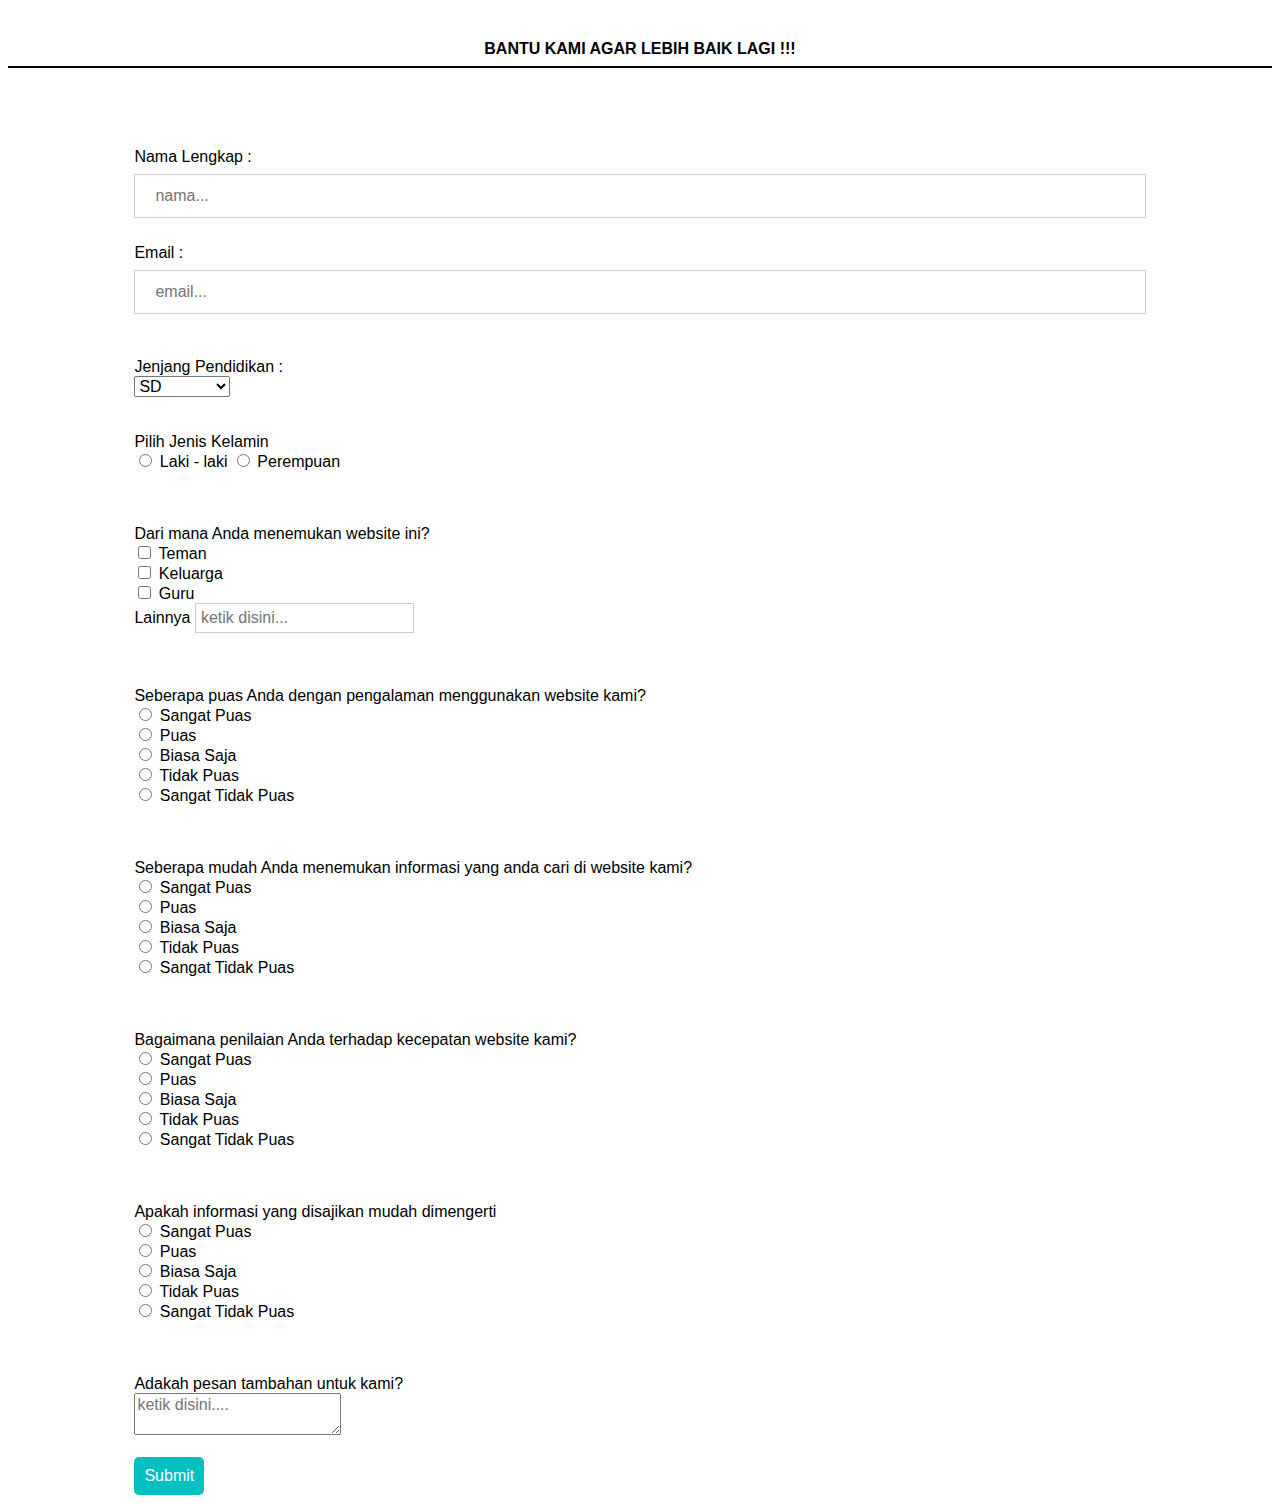
==== survey/index.html @ fec460bc "+ survey" ====
<!DOCTYPE html>
<html lang="en">
  <head>
    <meta charset="UTF-8" />
    <meta name="viewport" content="width=device-width, initial-scale=1.0" />
    <title>Survey WEB kelompok 1</title>
    <link rel="stylesheet" href="style.css">
  </head>
  <body>
    <header>
      <h1>BANTU KAMI AGAR LEBIH BAIK LAGI !!!</h1><hr color="black">
    </header>
    <div class="isi">
      <form method="post" action="https://script.google.com/macros/s/AKfycbwdnLRsleb_i8gFaO4Lsh7n-M-NnGDbHBoqCPILqr-_alue4ycgpla7bAXMlzbTMCL_/exec">
        <div class="nama">
          <label for="input-nama">Nama Lengkap :</label><br>
          <input type="text" name="name" placeholder="nama..." id="input-nama" required /><br><br>
          <label for="input-nama">Email :</label><br />
          <input type="email" name="email" placeholder="email..." id="input-nama" /><br>
        </div>

        <br /><br />

        <div class="jenjangPendidikan">
          <label for="jenjang-pendidikan">Jenjang Pendidikan :</label><br>
          <select name="jenjang_pendidikan" id="jenjang_pendidikan">
            <option value="sd">SD</option>
            <option value="smp">SMP</option>
            <option value="sma/smk">SMA/SMK</option>
            <option value="lainnya">Lainnya</option>
          </select>
        </div>
        
        <br><br>
        
        <div class="jenisKelamin">
          <label for="jeniskelamin">Pilih Jenis Kelamin</label><br>
          <input type="radio" name="jenis_kelamin" id="jeniskelamin" value="laki-laki">
          <label for="jeniskelamin">Laki - laki</label>
          <input type="radio" name="jenis_kelamin" id="jeniskelamin" value="Perempuan">
          <label for="jeniskelamin">Perempuan</label>
        </div>
        <br>
        <br>
        <br>
        <div class="menemukan-website">
          <label for="menemukan">Dari mana Anda menemukan website ini?</label><br>
          <input type="checkbox" name="menemukan1" id="menemukan" value="teman">
          <label for="menemukan">Teman</label><br>
          <input type="checkbox" name="menemukan2" id="menemukan" value="Keluarga">
          <label for="menemukan">Keluarga</label><br>
          <input type="checkbox" name="menemukan3" id="menemukan" value="guru">
          <label for="menemukan">Guru</label><br>
          <label for="lainnya">Lainnya</label>
          <input type="text" placeholder="ketik disini..." name="menemukan4" id="menemukan">
        </div>
        
        <br>
        <br>
        <br>

        <div class="kepuasan">

          <label for="kepuasan">Seberapa puas Anda dengan pengalaman menggunakan website kami?</label><br>
          <input type="radio" name="kepuasan" id="sangat-puas" value="s-puas">
          <label for="s-puas">Sangat Puas</label><br>
          <input type="radio" name="kepuasan" id="puas" value="puas">
          <label for="puas">Puas</label><br>
          <input type="radio" name="kepuasan" id="biasa-aja" value="b-aja">
          <label for="b-aja">Biasa Saja</label><br>
          <input type="radio" name="kepuasan" id="tidak-puas" value="t-puas">
          <label for="t-puas">Tidak Puas</label><br>
          <input type="radio" name="kepuasan" id="sangat-tidak-puas" value="st-puas">
          <label for="st-puas">Sangat Tidak Puas</label><br>
        </div>
          
        <br>
        <br>
        <br>

        <div class="kepuasan2">

          <label for="kepuasan2">Seberapa mudah Anda menemukan informasi yang anda cari di website kami?</label><br>
          <input type="radio" name="kepuasan2" id="sangat-puas" value="s-puas">
          <label for="s-puas">Sangat Puas</label><br>
          <input type="radio" name="kepuasan2" id="puas" value="puas">
          <label for="puas">Puas</label><br>
          <input type="radio" name="kepuasan2" id="biasa-aja" value="b-aja">
          <label for="b-aja">Biasa Saja</label><br>
          <input type="radio" name="kepuasan2" id="tidak-puas" value="t-puas">
          <label for="t-puas">Tidak Puas</label><br>
          <input type="radio" name="kepuasan2" id="sangat-tidak-puas" value="st-puas">
          <label for="st-puas">Sangat Tidak Puas</label><br>
        </div>
          
        <br>
        <br>
        <br>
        
        <div class="kepuasan3">

          <label for="kepuasan3">Bagaimana penilaian Anda terhadap kecepatan website kami?</label><br>
          <input type="radio" name="kepuasan3" id="sangat-puas" value="s-puas">
          <label for="s-puas">Sangat Puas</label><br>
          <input type="radio" name="kepuasan3" id="puas" value="puas">
          <label for="puas">Puas</label><br>
          <input type="radio" name="kepuasan3" id="biasa-aja" value="b-aja">
          <label for="b-aja">Biasa Saja</label><br>
          <input type="radio" name="kepuasan3" id="tidak-puas" value="t-puas">
          <label for="t-puas">Tidak Puas</label><br>
          <input type="radio" name="kepuasan3" id="sangat-tidak-puas" value="st-puas">
          <label for="st-puas">Sangat Tidak Puas</label><br>
        </div>
        
        <br>
        <br>
        <br>
        
        <div class="kepuasan4">

          <label for="kepuasan4">Apakah informasi yang disajikan mudah dimengerti</label><br>
          <input type="radio" name="kepuasan4" id="sangat-puas" value="s-puas">
          <label for="s-puas">Sangat Puas</label><br>
          <input type="radio" name="kepuasan4" id="puas" value="puas">
          <label for="puas">Puas</label><br>
          <input type="radio" name="kepuasan4" id="biasa-aja" value="b-aja">
          <label for="b-aja">Biasa Saja</label><br>
          <input type="radio" name="kepuasan4" id="tidak-puas" value="t-puas">
          <label for="t-puas">Tidak Puas</label><br>
          <input type="radio" name="kepuasan4" id="sangat-tidak-puas" value="st-puas">
          <label for="st-puas">Sangat Tidak Puas</label><br>
        </div>
        
        <br>
        <br>
        <br>

        <div class="tambahan">
          <label for="pesan-tambahan">Adakah pesan tambahan untuk kami?</label><br>
          <textarea name="pesan-tambahan" id="pesan-tambahan" placeholder="ketik disini...."></textarea>
        </div>
        <br>

        <input type="submit" name="submit" id="submit">
      </form>
        
        
    </div>
  </body>
</html>
---- survey/style.css ----
*{
    font-family: Arial, Helvetica, sans-serif;
    font-size: 100%;
}

header h1{
    text-align: center;
    margin: 40px 0 0 0;
}
.isi{
    width: 80%;
    margin: 5rem auto 0 auto;
    text-align: center;
    
}

form{
    text-align: left;
}
#input-nama{
    width: 100%;
    padding: 12px 20px;
    margin: 8px 0;
    box-sizing: border-box;
    border: 1px solid #ccc;
    -webkit-transition: 0.5s;
    transition: 0.5s;
    outline: none;

}
#input-nama:focus{
    border: 1px solid black;
}
#menemukan{
    border: 1px solid #ccc;
    -webkit-transition: 0.5s;
    transition: 0.5s;
    outline: none;
}
#menemukan:focus{
    border: 1px solid black;
}



#menemukan {
    padding : 5px;
}

#submit{
    padding : 10px;
    background-color: rgb(0, 192, 192);
    color: white;
    border-radius: 5px;
    border-style: none;
}
#submit:hover{
    background-color: rgb(0, 128, 128);
}
#submit:focus{
    background-color: rgb(0, 128, 128);
    animation-name: submit;
    animation-duration: 3s;

}
@keyframes submit{
    form{background-color: rgb(0, 128, 128);}
    to {background-color: lightgreen;}
}
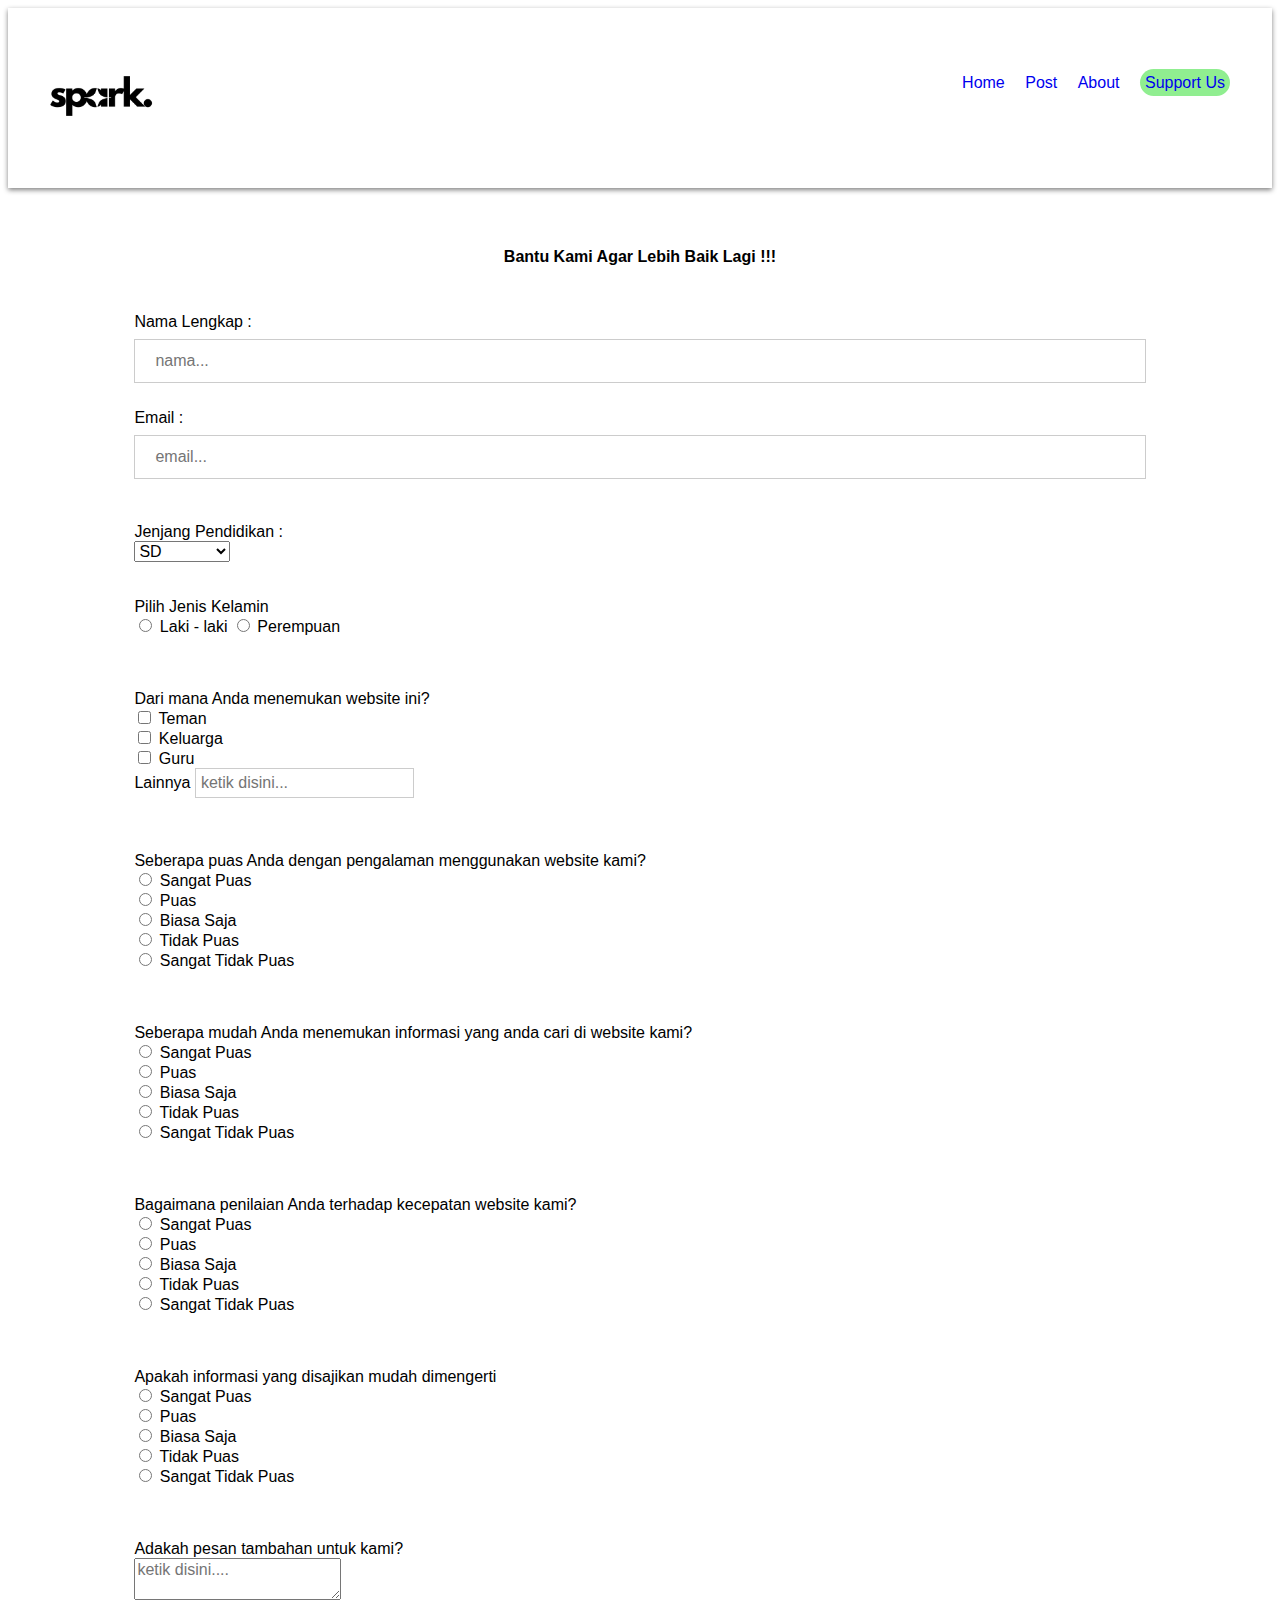
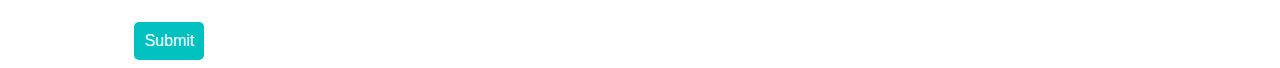
==== commit 964a6aa0: "update" ====
--- a/survey/index.html
+++ b/survey/index.html
@@ -7,10 +7,19 @@
     <link rel="stylesheet" href="style.css">
   </head>
   <body>
-    <header>
-      <h1>BANTU KAMI AGAR LEBIH BAIK LAGI !!!</h1><hr color="black">
-    </header>
+    <div class="header">
+      <img id="logo-website" src="../landing-page/img/logo-removebg-preview.png" alt="logo-website">
+      <div class="navbar">
+          <nav>
+              <a href="../index.html">Home</a>
+              <a href="../post-page/post-judul.html">Post</a>
+              <a href="#about">About</a>
+              <a id="support" href="index.html">Support Us</a>
+          </nav>
+      </div>
+  </div>
     <div class="isi">
+      <h1>Bantu Kami Agar Lebih Baik Lagi !!!</h1><br><br>
       <form method="post" action="https://script.google.com/macros/s/AKfycbwdnLRsleb_i8gFaO4Lsh7n-M-NnGDbHBoqCPILqr-_alue4ycgpla7bAXMlzbTMCL_/exec">
         <div class="nama">
           <label for="input-nama">Nama Lengkap :</label><br>
--- a/survey/style.css
+++ b/survey/style.css
@@ -3,9 +3,37 @@
     font-size: 100%;
 }
 
-header h1{
-    text-align: center;
-    margin: 40px 0 0 0;
+.header{
+    background-color: white;
+    font-family: "inter", sans-serif;
+    font-style: normal;
+    margin: 0px;
+    display: flex;
+    margin-bottom: -20px;
+    padding: 10px;
+    box-shadow: 0px 2px 5px gray;
+
+    
+}
+#logo-website{
+    height: 10rem;
+    width: auto;
+}
+.navbar{
+    margin-left: auto;
+    margin: 3.5rem 2rem auto auto;
+    
+}
+
+nav a{
+    text-decoration: none;
+    margin-left: 1rem;
+
+}
+#support{
+    background-color: lightgreen;
+    padding: 5px;
+    border-radius: 20px;
 }
 .isi{
     width: 80%;
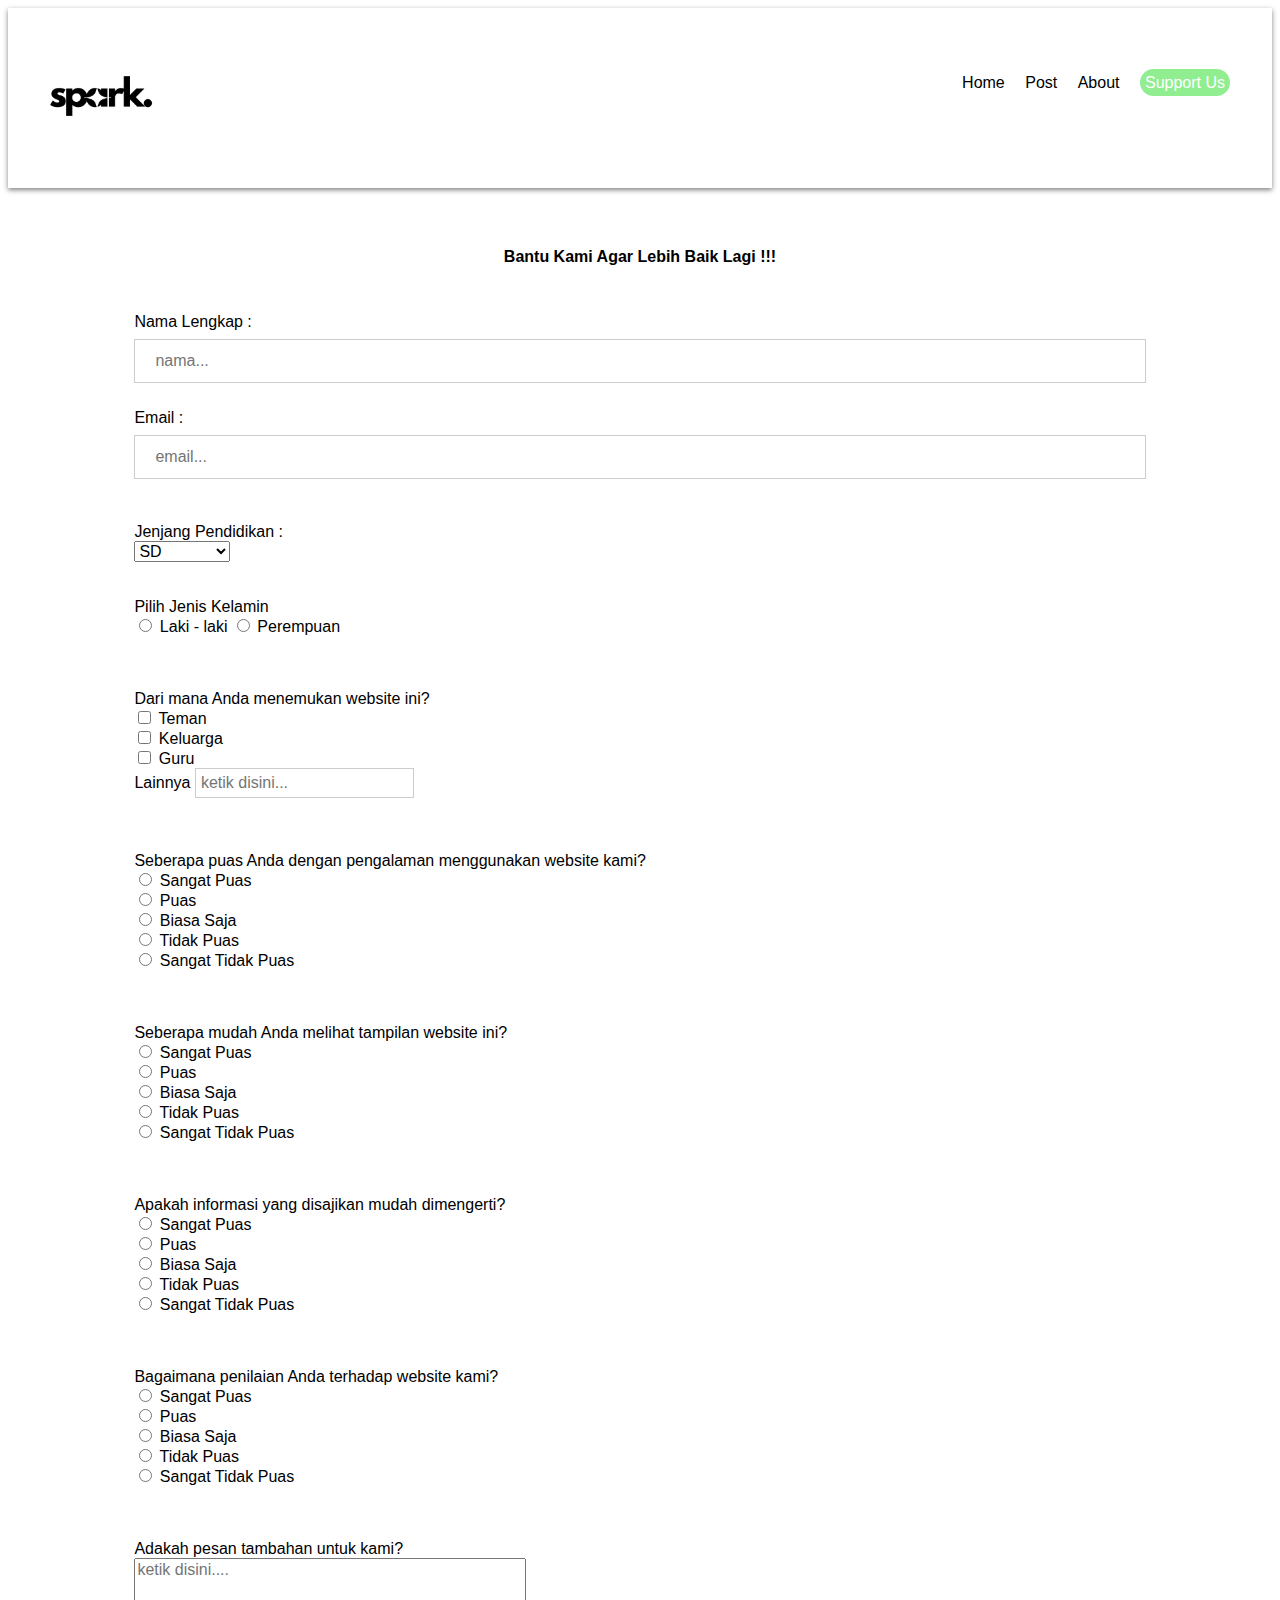
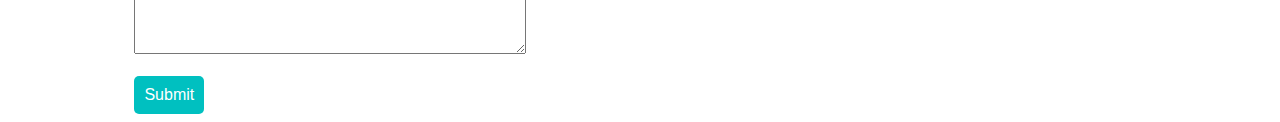
==== commit 920b09ec: "update survey" ====
--- a/survey/index.html
+++ b/survey/index.html
@@ -13,7 +13,7 @@
           <nav>
               <a href="../index.html">Home</a>
               <a href="../post-page/post-judul.html">Post</a>
-              <a href="#about">About</a>
+              <a href="../about-page/html+css/about.html">About</a>
               <a id="support" href="index.html">Support Us</a>
           </nav>
       </div>
@@ -24,7 +24,7 @@
         <div class="nama">
           <label for="input-nama">Nama Lengkap :</label><br>
           <input type="text" name="name" placeholder="nama..." id="input-nama" required /><br><br>
-          <label for="input-nama">Email :</label><br />
+          <label for="inputnama">Email :</label><br />
           <input type="email" name="email" placeholder="email..." id="input-nama" /><br>
         </div>
 
@@ -89,7 +89,7 @@
 
         <div class="kepuasan2">
 
-          <label for="kepuasan2">Seberapa mudah Anda menemukan informasi yang anda cari di website kami?</label><br>
+          <label for="kepuasan2">Seberapa mudah Anda melihat tampilan website ini?</label><br>
           <input type="radio" name="kepuasan2" id="sangat-puas" value="s-puas">
           <label for="s-puas">Sangat Puas</label><br>
           <input type="radio" name="kepuasan2" id="puas" value="puas">
@@ -108,7 +108,7 @@
         
         <div class="kepuasan3">
 
-          <label for="kepuasan3">Bagaimana penilaian Anda terhadap kecepatan website kami?</label><br>
+          <label for="kepuasan3"></label>Apakah informasi yang disajikan mudah dimengerti?<br>
           <input type="radio" name="kepuasan3" id="sangat-puas" value="s-puas">
           <label for="s-puas">Sangat Puas</label><br>
           <input type="radio" name="kepuasan3" id="puas" value="puas">
@@ -127,7 +127,7 @@
         
         <div class="kepuasan4">
 
-          <label for="kepuasan4">Apakah informasi yang disajikan mudah dimengerti</label><br>
+          <label for="kepuasan4">Bagaimana penilaian Anda terhadap website kami?</label><br>
           <input type="radio" name="kepuasan4" id="sangat-puas" value="s-puas">
           <label for="s-puas">Sangat Puas</label><br>
           <input type="radio" name="kepuasan4" id="puas" value="puas">
@@ -146,7 +146,7 @@
 
         <div class="tambahan">
           <label for="pesan-tambahan">Adakah pesan tambahan untuk kami?</label><br>
-          <textarea name="pesan-tambahan" id="pesan-tambahan" placeholder="ketik disini...."></textarea>
+          <textarea rows="5" cols="40" name="pesan-tambahan" id="pesan-tambahan" placeholder="ketik disini...."></textarea>
         </div>
         <br>
 
--- a/survey/style.css
+++ b/survey/style.css
@@ -15,6 +15,9 @@
 
     
 }
+body{
+    min-width: 526px;
+}
 #logo-website{
     height: 10rem;
     width: auto;
@@ -28,12 +31,22 @@
 nav a{
     text-decoration: none;
     margin-left: 1rem;
+    color: black;
 
+}
+nav a:hover{
+    color: lightgreen;
+    text-decoration: underline;
 }
 #support{
     background-color: lightgreen;
     padding: 5px;
     border-radius: 20px;
+    color: white;
+}
+#support:hover{
+    color: black;
+    text-decoration: none;
 }
 .isi{
     width: 80%;
